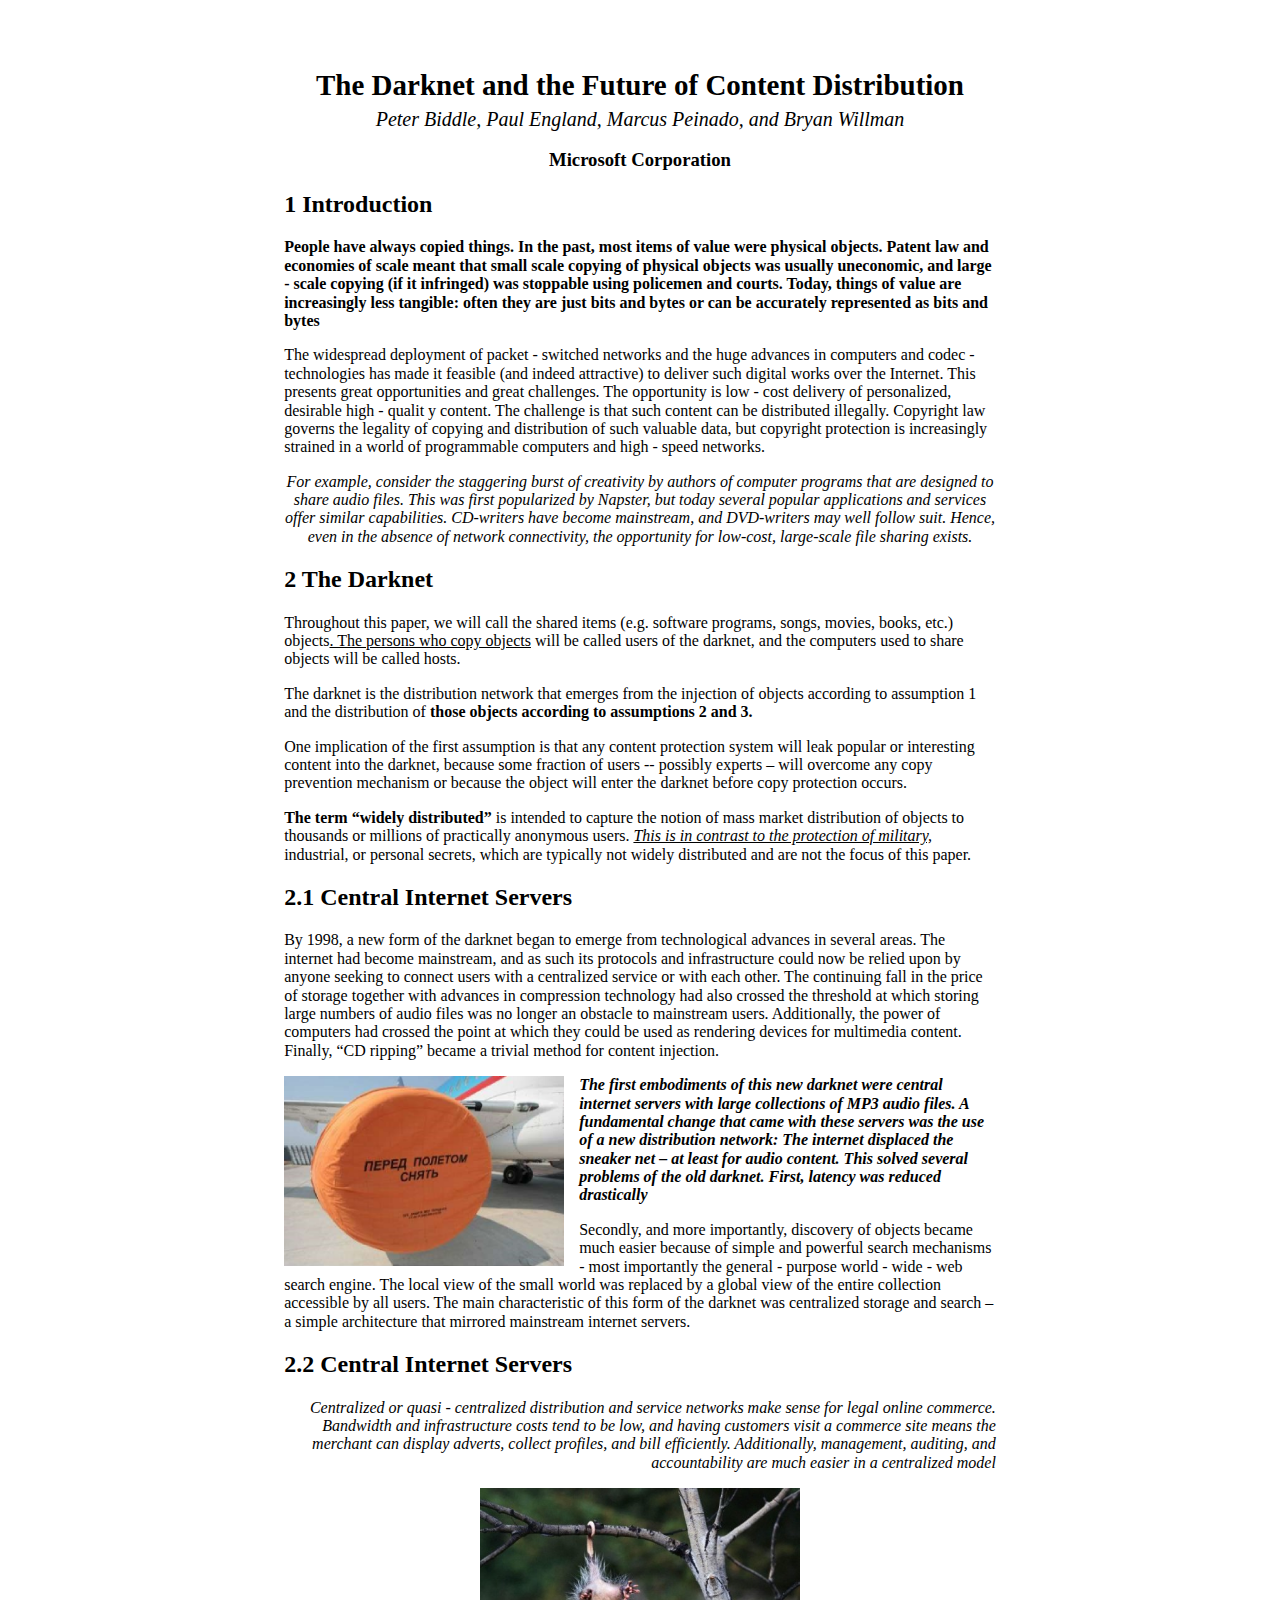
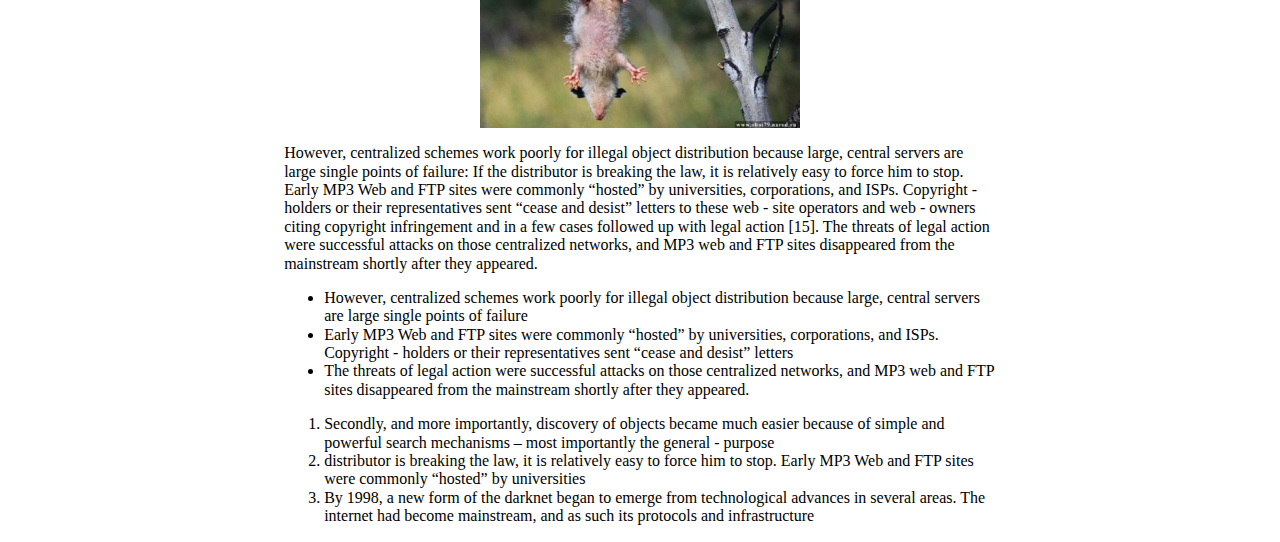
==== homework-1-1/index.html @ 0b6caa02 "Work with ssh key" ====
<!DOCTYPE html>
<html lang="en">
<head>
    <meta charset="UTF-8">
    <meta name="viewport" content="width=device-width, initial-scale=1.0">
    <meta http-equiv="X-UA-Compatible" content="ie=edge">
    <title>HW_1_1</title>
    <link rel="stylesheet" href="src/css/normalize.css">
    <link rel="stylesheet" href="src/css/style.css">
</head>
<body>
    <article>
        <header>    
            <h1>The Darknet and the Future of Content Distribution</h1> 
            <h2>Peter Biddle, Paul England, Marcus Peinado, and Bryan Willman</h2>
            <h3>Microsoft Corporation</h3>
        </header>
        <section>
            <h2>1 Introduction</h2>
            <p class="text_bold">People have always copied things. In the past, most items of value were physical objects.
            Patent law and economies of scale meant that small scale copying of physical objects was usually uneconomic, and
            large - scale copying (if it infringed) was stoppable using policemen and courts. Today, things of value
            are increasingly less tangible: often they are just bits and bytes or can be accurately represented as
            bits and bytes </p>
            <p>The widespread deployment of packet - switched networks and the huge advances in computers and codec
            - technologies has made it feasible (and indeed attractive) to deliver such digital works over the Internet. This
            presents great opportunities and great challenges. The opportunity is low - cost delivery of personalized,
            desirable high - qualit y content. The challenge is that such content can be distributed illegally. Copyright law
            governs the legality of copying and distribution of such valuable data, but copyright protection is
            increasingly strained in a world of programmable computers and high - speed networks. </p>
            <p class="text_italic_center">For example, consider the staggering burst of creativity by authors of computer programs that are designed to
            share audio files. This was first popularized by Napster, but today several popular applications and services offer
            similar capabilities.  CD-writers have become mainstream, and DVD-writers may well follow suit. Hence, even in the
            absence of network connectivity, the opportunity for low-cost, large-scale file sharing exists.</p>
        </section>
        <section>
            <h2>2 The Darknet</h2>
            <p>Throughout this paper, we will call the shared items (e.g. software programs, songs, movies, books, etc.)
            objects<span class='text_underline'>. The persons who copy objects</span> will be called users of the darknet,
            and the computers used to share objects will be called hosts.</p>
            <p>The darknet is the distribution network that emerges from the injection of objects according to assumption 1
            and the distribution of <span class="text_bold">those objects according to assumptions 2 and 3.</span></p>
            <p>One implication of the first assumption is that any content protection system will leak popular or interesting
            content into the darknet, because some fraction of users -- possibly experts – will overcome any copy
            prevention mechanism or because the object will enter the darknet before copy protection occurs.</p>
            <p><span class="text_bold">The term “widely distributed”</span> is intended to capture the notion of mass market 
            distribution of objects to thousands or millions of practically anonymous users. <span class="text_underline_italic">This
            is in contrast to the protection of military,</span> industrial, or personal secrets, which are typically not widely 
            distributed and are not the focus of this paper.</p>
        </section>
        <section>
            <h2>2.1 Central Internet Servers</h2>
            <p> By 1998, a new form of the darknet began to emerge from technological advances in several areas. The
            internet had become mainstream, and as such its protocols and infrastructure could now be relied upon by
            anyone seeking to connect users with a centralized service or with each other. The continuing fall in the price
            of storage together with advances in compression technology had also crossed the threshold at which storing
            large numbers of audio files was no longer an obstacle to mainstream users. Additionally, the power of
            computers had crossed the point at which they could be used as rendering devices for multimedia content.
            Finally, “CD ripping” became a trivial method for content injection. </p>
            <img src="src/img/img_01.png" alt="airline" width="280" height="190" class="left_image">
            <p class="text_bold_italic">The first embodiments of this new darknet were central internet servers with large collections
            of MP3 audio files. A fundamental change that came with these servers was the use of a new distribution network: The internet
            displaced the sneaker net – at least for audio content. This solved several problems of the old darknet. First, latency was reduced
            drastically</p>
            <p>Secondly, and more importantly, discovery of objects became much easier because of simple and powerful search
            mechanisms - most importantly the general - purpose world - wide - web search engine. The local view of the
            small world was replaced by a global view of the entire collection accessible by all users. The main
            characteristic of this form of the darknet was centralized storage and search – a simple architecture that
            mirrored mainstream internet servers.</p>
        </section>
        <section>
            <h2>2.2 Central Internet Servers</h2>
            <p class="text_italic_right">Centralized or quasi - centralized distribution and service networks make sense for legal online commerce.
            Bandwidth and infrastructure costs tend to be low, and having customers visit a commerce site means the
            merchant can display adverts, collect profiles, and bill efficiently. Additionally, management, auditing, and
            accountability are much easier in a centralized model</p>
            <img src="src/img/img_02.jpg" alt="animal" width="320" height="240" class="central_image">
            <p>However, centralized schemes work poorly for illegal object distribution because large, central servers are
            large single points of failure: If the distributor is breaking the law, it is relatively easy to force him to stop.
            Early MP3 Web and FTP sites were commonly “hosted” by universities, corporations, and ISPs. Copyright - holders or
            their representatives sent “cease and desist” letters to these web - site operators and web - owners
            citing copyright infringement and in a few cases followed up with legal action [15]. The threats of legal
            action were successful attacks on those centralized networks, and MP3 web and FTP sites disappeared from
            the mainstream shortly after they appeared.</p>
        </section>
        <ul>
            <li>
                However, centralized schemes work poorly for illegal object distribution because large, central
                servers are large single points of failure
            </li>
            <li>
                Early MP3 Web and FTP sites were commonly “hosted” by universities, corporations, and ISPs.
                Copyright - holders or their representatives sent “cease and desist” letters
            </li>
            <li>
                The threats of legal action were successful attacks on those centralized networks, and MP3 web and
                FTP sites disappeared from the mainstream shortly after they appeared.
            </li>
        </ul>
        <ol>
            <li>
                Secondly, and more importantly, discovery of objects became much easier because of simple and
                powerful search mechanisms – most importantly the general - purpose
            </li>
            <li>
                distributor is breaking the law, it is relatively easy to force him to stop. Early MP3 Web and FTP
                sites were commonly “hosted” by universities
            </li>
            <li>
                By 1998, a new form of the darknet began to emerge from technological advances in several areas.
                The internet had become mainstream, and as such its protocols and infrastructure
            </li>
        </ol>
    </article>
</body>
</html>
---- homework-1-1/src/css/style.css ----
body {
    margin: auto 22.2%;
}

header {
    text-align: center;
    padding-top: 50px;
}

 header>h1 {
    margin-bottom: 5px;
    font-size: 29px;
}

header>h2 {
    font-style: italic;
    font-weight: 400;
    font-size: 20px;
    margin-top: 5px;
}


.text_bold {
    font-weight: 700;
}

.text_italic_center, .text_italic_right {
    font-style: italic;
    font-weight: 400;
    text-align: center;
}

.text_underline {
    text-decoration: underline;
    /* border-bottom: 1px solid black */
}

.text_underline_italic {
    font-style: italic;
    text-decoration: underline;
}

.left_image {
    float: left;
    margin: 5px 20px 5px 0;
    margin: 0 15px 0 0;
}

.text_bold_italic {
    font-style: italic;
    font-weight: 700;
}

.text_italic_right {
    text-align: right;
}

.central_image {
    display: block;
    margin: 0 auto;
}
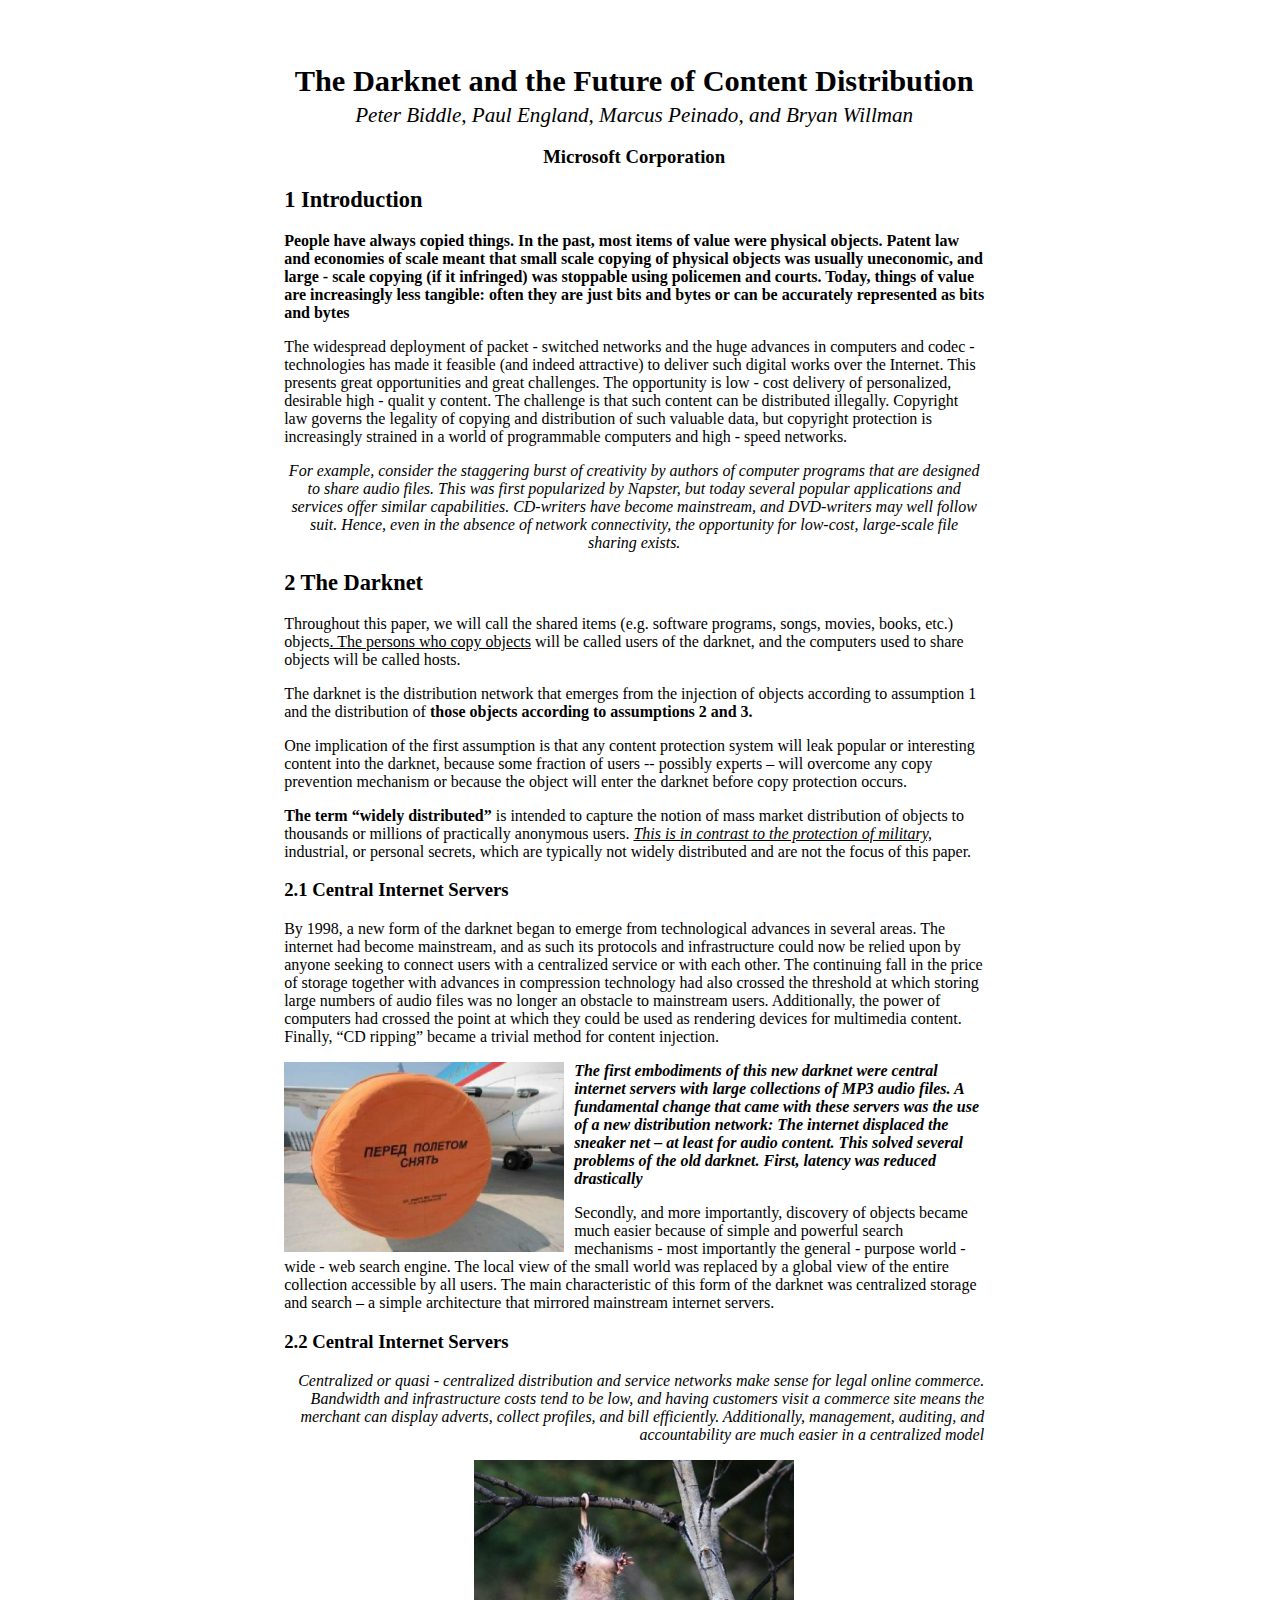
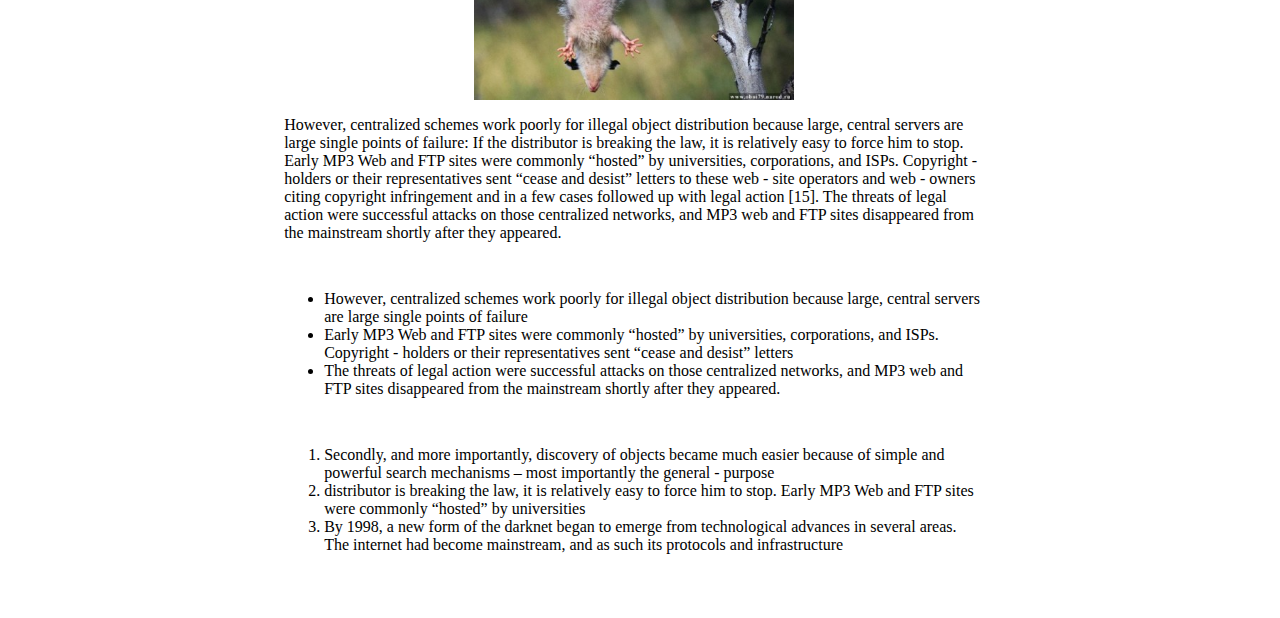
==== commit 10f61d81: "Update first homework after review" ====
--- a/homework-1-1/index.html
+++ b/homework-1-1/index.html
@@ -5,51 +5,50 @@
     <meta name="viewport" content="width=device-width, initial-scale=1.0">
     <meta http-equiv="X-UA-Compatible" content="ie=edge">
     <title>HW_1_1</title>
-    <link rel="stylesheet" href="src/css/normalize.css">
     <link rel="stylesheet" href="src/css/style.css">
 </head>
 <body>
     <article>
         <header>    
             <h1>The Darknet and the Future of Content Distribution</h1> 
-            <h2>Peter Biddle, Paul England, Marcus Peinado, and Bryan Willman</h2>
+            <address>Peter Biddle, Paul England, Marcus Peinado, and Bryan Willman</address>
             <h3>Microsoft Corporation</h3>
         </header>
         <section>
             <h2>1 Introduction</h2>
-            <p class="text_bold">People have always copied things. In the past, most items of value were physical objects.
+            <p><b>People have always copied things. In the past, most items of value were physical objects.
             Patent law and economies of scale meant that small scale copying of physical objects was usually uneconomic, and
             large - scale copying (if it infringed) was stoppable using policemen and courts. Today, things of value
             are increasingly less tangible: often they are just bits and bytes or can be accurately represented as
-            bits and bytes </p>
+            bits and bytes </b></p>
             <p>The widespread deployment of packet - switched networks and the huge advances in computers and codec
             - technologies has made it feasible (and indeed attractive) to deliver such digital works over the Internet. This
             presents great opportunities and great challenges. The opportunity is low - cost delivery of personalized,
             desirable high - qualit y content. The challenge is that such content can be distributed illegally. Copyright law
             governs the legality of copying and distribution of such valuable data, but copyright protection is
             increasingly strained in a world of programmable computers and high - speed networks. </p>
-            <p class="text_italic_center">For example, consider the staggering burst of creativity by authors of computer programs that are designed to
+            <p class="text_center"><i>For example, consider the staggering burst of creativity by authors of computer programs that are designed to
             share audio files. This was first popularized by Napster, but today several popular applications and services offer
             similar capabilities.  CD-writers have become mainstream, and DVD-writers may well follow suit. Hence, even in the
-            absence of network connectivity, the opportunity for low-cost, large-scale file sharing exists.</p>
+            absence of network connectivity, the opportunity for low-cost, large-scale file sharing exists.</i></p>
         </section>
         <section>
             <h2>2 The Darknet</h2>
             <p>Throughout this paper, we will call the shared items (e.g. software programs, songs, movies, books, etc.)
-            objects<span class='text_underline'>. The persons who copy objects</span> will be called users of the darknet,
+            objects<u>. The persons who copy objects</u> will be called users of the darknet,
             and the computers used to share objects will be called hosts.</p>
             <p>The darknet is the distribution network that emerges from the injection of objects according to assumption 1
-            and the distribution of <span class="text_bold">those objects according to assumptions 2 and 3.</span></p>
+            and the distribution of <strong>those objects according to assumptions 2 and 3.</strong></p>
             <p>One implication of the first assumption is that any content protection system will leak popular or interesting
             content into the darknet, because some fraction of users -- possibly experts – will overcome any copy
             prevention mechanism or because the object will enter the darknet before copy protection occurs.</p>
-            <p><span class="text_bold">The term “widely distributed”</span> is intended to capture the notion of mass market 
-            distribution of objects to thousands or millions of practically anonymous users. <span class="text_underline_italic">This
-            is in contrast to the protection of military,</span> industrial, or personal secrets, which are typically not widely 
+            <p><strong>The term “widely distributed”</strong> is intended to capture the notion of mass market 
+            distribution of objects to thousands or millions of practically anonymous users. <i><u>This
+            is in contrast to the protection of military,</u></i> industrial, or personal secrets, which are typically not widely 
             distributed and are not the focus of this paper.</p>
         </section>
         <section>
-            <h2>2.1 Central Internet Servers</h2>
+            <h3>2.1 Central Internet Servers</h3>
             <p> By 1998, a new form of the darknet began to emerge from technological advances in several areas. The
             internet had become mainstream, and as such its protocols and infrastructure could now be relied upon by
             anyone seeking to connect users with a centralized service or with each other. The continuing fall in the price
@@ -57,11 +56,11 @@
             large numbers of audio files was no longer an obstacle to mainstream users. Additionally, the power of
             computers had crossed the point at which they could be used as rendering devices for multimedia content.
             Finally, “CD ripping” became a trivial method for content injection. </p>
-            <img src="src/img/img_01.png" alt="airline" width="280" height="190" class="left_image">
-            <p class="text_bold_italic">The first embodiments of this new darknet were central internet servers with large collections
+            <p><img src="src/img/img_01.png" alt="airline" width="280" height="190" class="left_image">
+            <b><i>The first embodiments of this new darknet were central internet servers with large collections
             of MP3 audio files. A fundamental change that came with these servers was the use of a new distribution network: The internet
             displaced the sneaker net – at least for audio content. This solved several problems of the old darknet. First, latency was reduced
-            drastically</p>
+            drastically</i></b></p>
             <p>Secondly, and more importantly, discovery of objects became much easier because of simple and powerful search
             mechanisms - most importantly the general - purpose world - wide - web search engine. The local view of the
             small world was replaced by a global view of the entire collection accessible by all users. The main
@@ -69,12 +68,12 @@
             mirrored mainstream internet servers.</p>
         </section>
         <section>
-            <h2>2.2 Central Internet Servers</h2>
-            <p class="text_italic_right">Centralized or quasi - centralized distribution and service networks make sense for legal online commerce.
+            <h3>2.2 Central Internet Servers</h3>
+            <p align="right"><i>Centralized or quasi - centralized distribution and service networks make sense for legal online commerce.
             Bandwidth and infrastructure costs tend to be low, and having customers visit a commerce site means the
             merchant can display adverts, collect profiles, and bill efficiently. Additionally, management, auditing, and
-            accountability are much easier in a centralized model</p>
-            <img src="src/img/img_02.jpg" alt="animal" width="320" height="240" class="central_image">
+            accountability are much easier in a centralized model</i></p>
+            <p><img src="src/img/img_02.jpg" alt="animal" width="320" height="240" class="central_image"></p>
             <p>However, centralized schemes work poorly for illegal object distribution because large, central servers are
             large single points of failure: If the distributor is breaking the law, it is relatively easy to force him to stop.
             Early MP3 Web and FTP sites were commonly “hosted” by universities, corporations, and ISPs. Copyright - holders or
--- a/homework-1-1/src/css/style.css
+++ b/homework-1-1/src/css/style.css
@@ -1,62 +1,39 @@
 body {
-    margin: auto 22.2%;
+    margin: 5% 22.2%;
+    max-width: 700px;
 }
 
-header {
-    text-align: center;
-    padding-top: 50px;
-}
-
- header>h1 {
-    margin-bottom: 5px;
-    font-size: 29px;
-}
-
-header>h2 {
-    font-style: italic;
-    font-weight: 400;
-    font-size: 20px;
-    margin-top: 5px;
-}
-
-
-.text_bold {
-    font-weight: 700;
-}
-
-.text_italic_center, .text_italic_right {
-    font-style: italic;
-    font-weight: 400;
+header, .text_center {
     text-align: center;
 }
 
-.text_underline {
-    text-decoration: underline;
-    /* border-bottom: 1px solid black */
+header>h1 {
+    margin-bottom: 0.5%;
+    font-size: 1.9em;
 }
 
-.text_underline_italic {
-    font-style: italic;
-    text-decoration: underline;
+address {
+    font-size: 1.32em;
+}
+
+h2 {
+    font-size: 1.4em;
 }
 
 .left_image {
     float: left;
-    margin: 5px 20px 5px 0;
-    margin: 0 15px 0 0;
+    margin: 0 10px 0 0;
 }
 
-.text_bold_italic {
-    font-style: italic;
-    font-weight: 700;
-}
-
-.text_italic_right {
-    text-align: right;
+.text_right {
+    text-align:right
 }
 
 .central_image {
     display: block;
     margin: 0 auto;
-}
+} 
 
+ul, ol {
+    padding-top: 2em;
+}